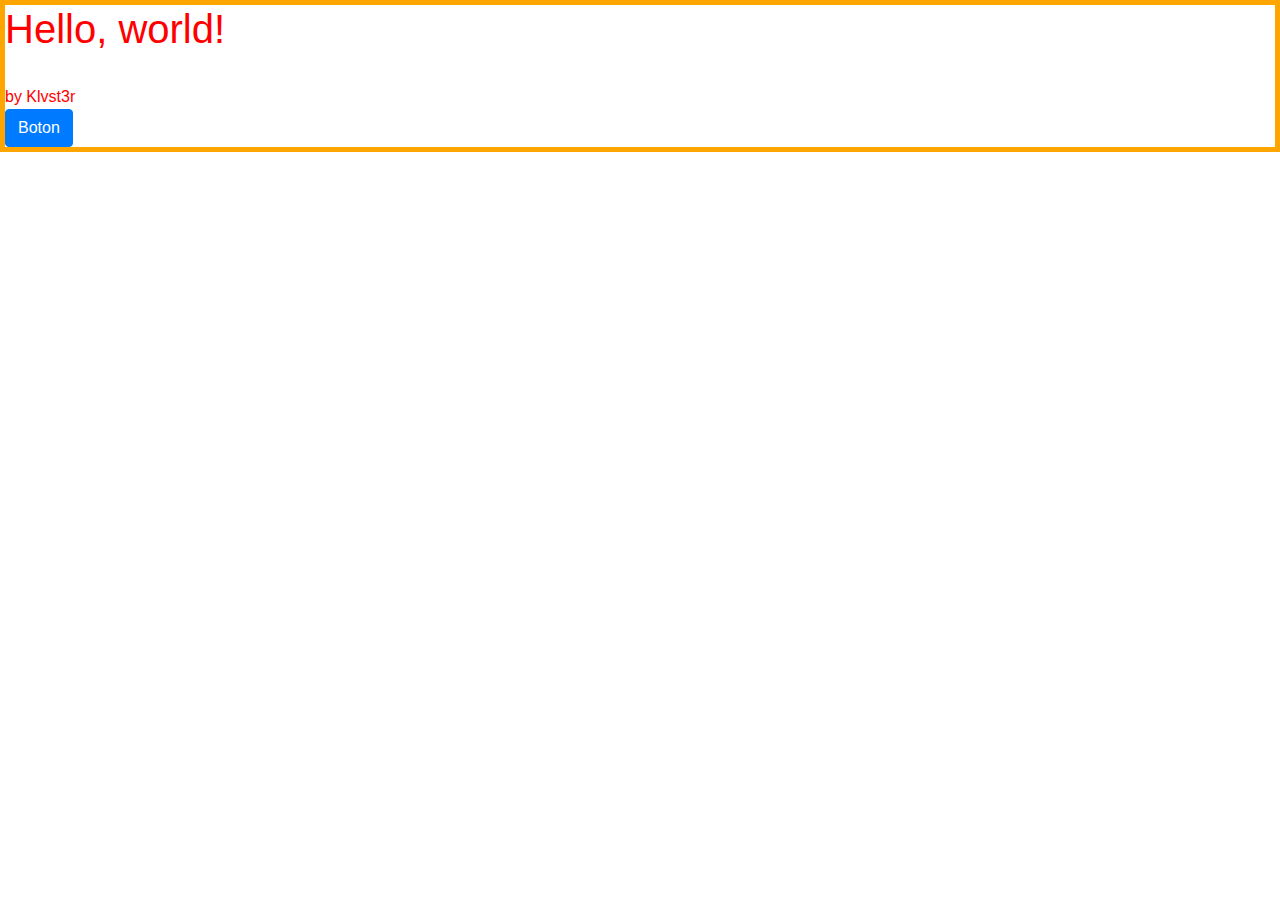
==== 3-Columnas/project/index.html @ 98e2bd16 "3.1. Entiendiendo el Gridd de BT4" ====
<!doctype html>
<html lang="es">
  <head>
    <!-- Required meta tags -->
    <meta charset="utf-8">
    <meta name="viewport" content="width=device-width, initial-scale=1, shrink-to-fit=no">

    <!-- Bootstrap CSS -->
    <link type="text/css" rel="stylesheet" href="css/bootstrap.min.css">
    <!-- Estilos personalizados -->
    <link type="text/css" rel="stylesheet" href="css/estilos.css">


    <title>Hello, world!</title>
  </head>
  <body>
    <h1>Hello, world!</h1>
    <br>
    by Klvst3r <br><a href="#" class="btn btn-primary">Boton</a>

    <a href="" class="btn-block"></a>


    <!-- Librerias JS: jQuery and Bootstrap Bundle (includes Popper) Local -->
    <script src="js/jquery-3.7.1.js "></script>
    <script src="js/popper-1.16.1.js"></script>
    <script src="js/bootstrap.js"></script>

    
  </body>
</html>
---- 3-Columnas/project/css/estilos.css ----
body {
  background: white;
  color: red;
  border: 5px solid orange; }

.encabezado {
  display: -webkit-box;
  display: -ms-flexbox;
  display: flex;
  background-image: -webkit-gradient(linear, left top, left bottom, from(red), to(blue));
  background-image: linear-gradient(red, blue);
  -webkit-box-pack: center;
      -ms-flex-pack: center;
          justify-content: center; }

/*# sourceMappingURL=estilos.css.map */
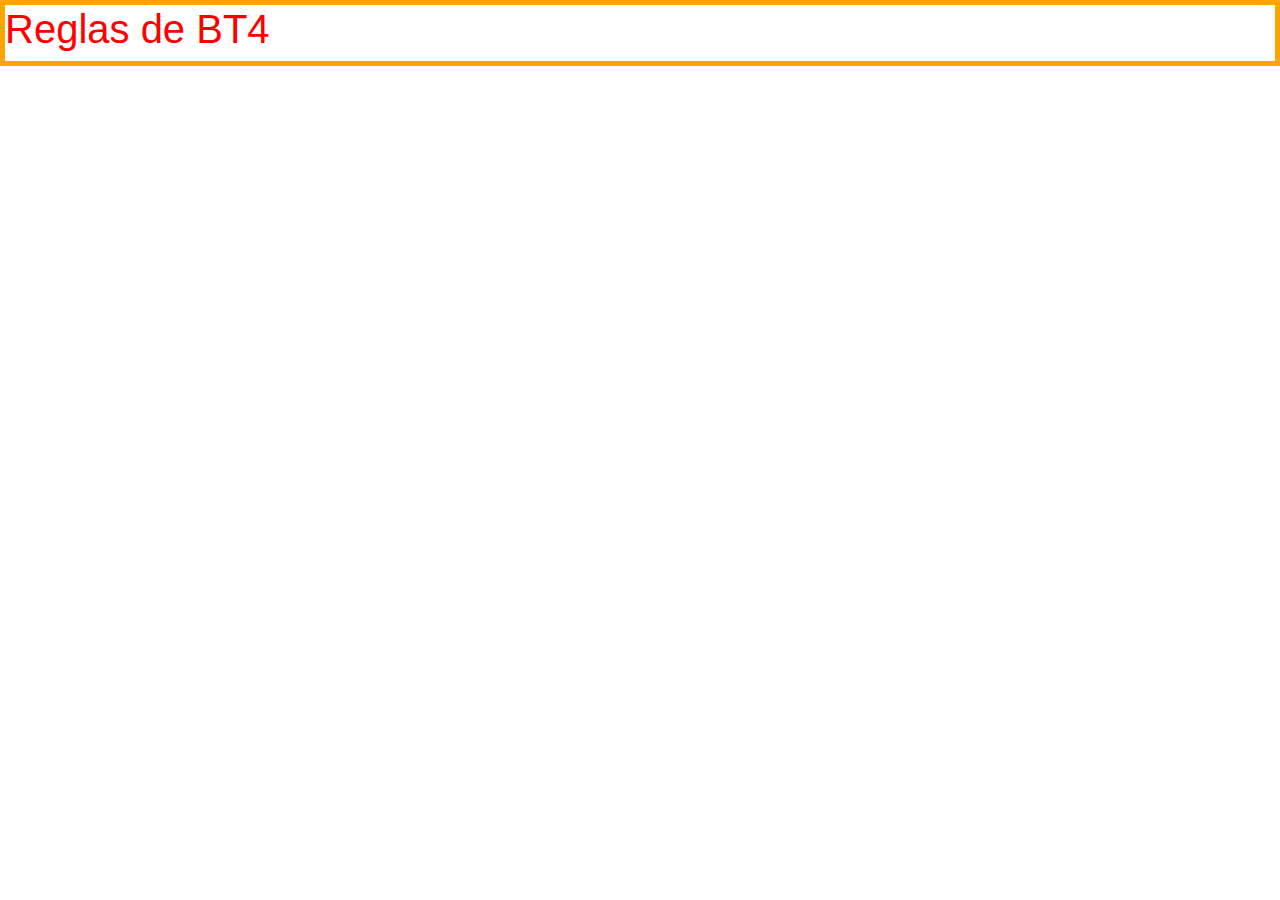
==== commit 775633bd: "1ra Regla de BT4" ====
--- a/3-Columnas/project/index.html
+++ b/3-Columnas/project/index.html
@@ -14,9 +14,9 @@
     <title>Hello, world!</title>
   </head>
   <body>
-    <h1>Hello, world!</h1>
-    <br>
-    by Klvst3r <br><a href="#" class="btn btn-primary">Boton</a>
+    <h1>Reglas de BT4</h1>
+
+    
 
     <a href="" class="btn-block"></a>
 
@@ -28,4 +28,4 @@
 
     
   </body>
-</html>+</html>
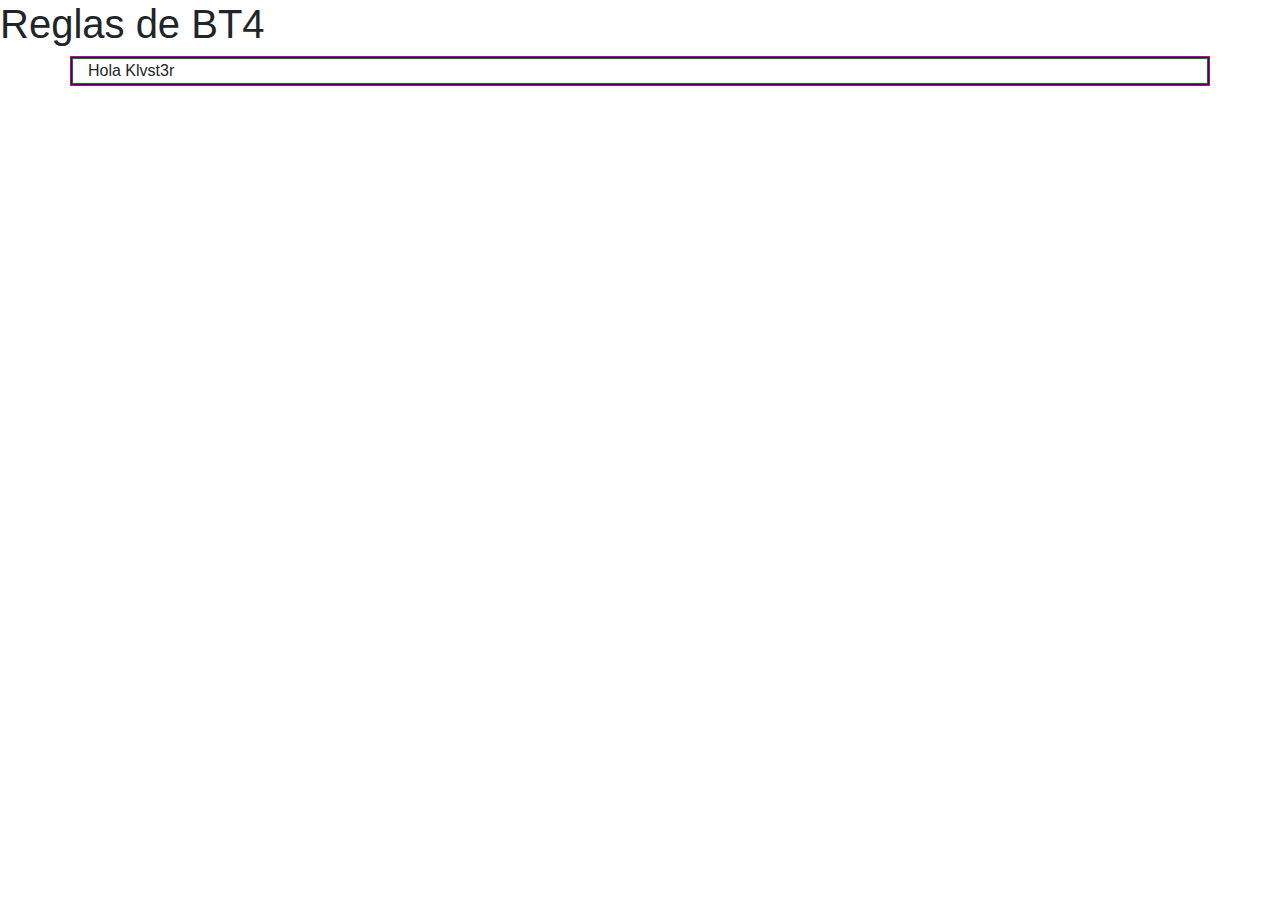
==== commit 15cf2485: "3.2. Estilos de la primera regla" ====
--- a/3-Columnas/project/index.html
+++ b/3-Columnas/project/index.html
@@ -16,6 +16,12 @@
   <body>
     <h1>Reglas de BT4</h1>
 
+    <div class="container">
+      <div class="row">
+        <div class="col-12">Hola Klvst3r </div>
+      </div>
+    </div>
+
     
 
     <a href="" class="btn-block"></a>
--- a/3-Columnas/project/css/estilos.css
+++ b/3-Columnas/project/css/estilos.css
@@ -1,16 +1,13 @@
-body {
-  background: white;
-  color: red;
-  border: 5px solid orange; }
+/*-----------------------------
+Estilos de prueba
+-----------------------------*/
+.container {
+  border: 1px solid red; }
 
-.encabezado {
-  display: -webkit-box;
-  display: -ms-flexbox;
-  display: flex;
-  background-image: -webkit-gradient(linear, left top, left bottom, from(red), to(blue));
-  background-image: linear-gradient(red, blue);
-  -webkit-box-pack: center;
-      -ms-flex-pack: center;
-          justify-content: center; }
+.row {
+  border: 1px solid blue; }
+
+.row > * {
+  border: 1px solid green; }
 
 /*# sourceMappingURL=estilos.css.map */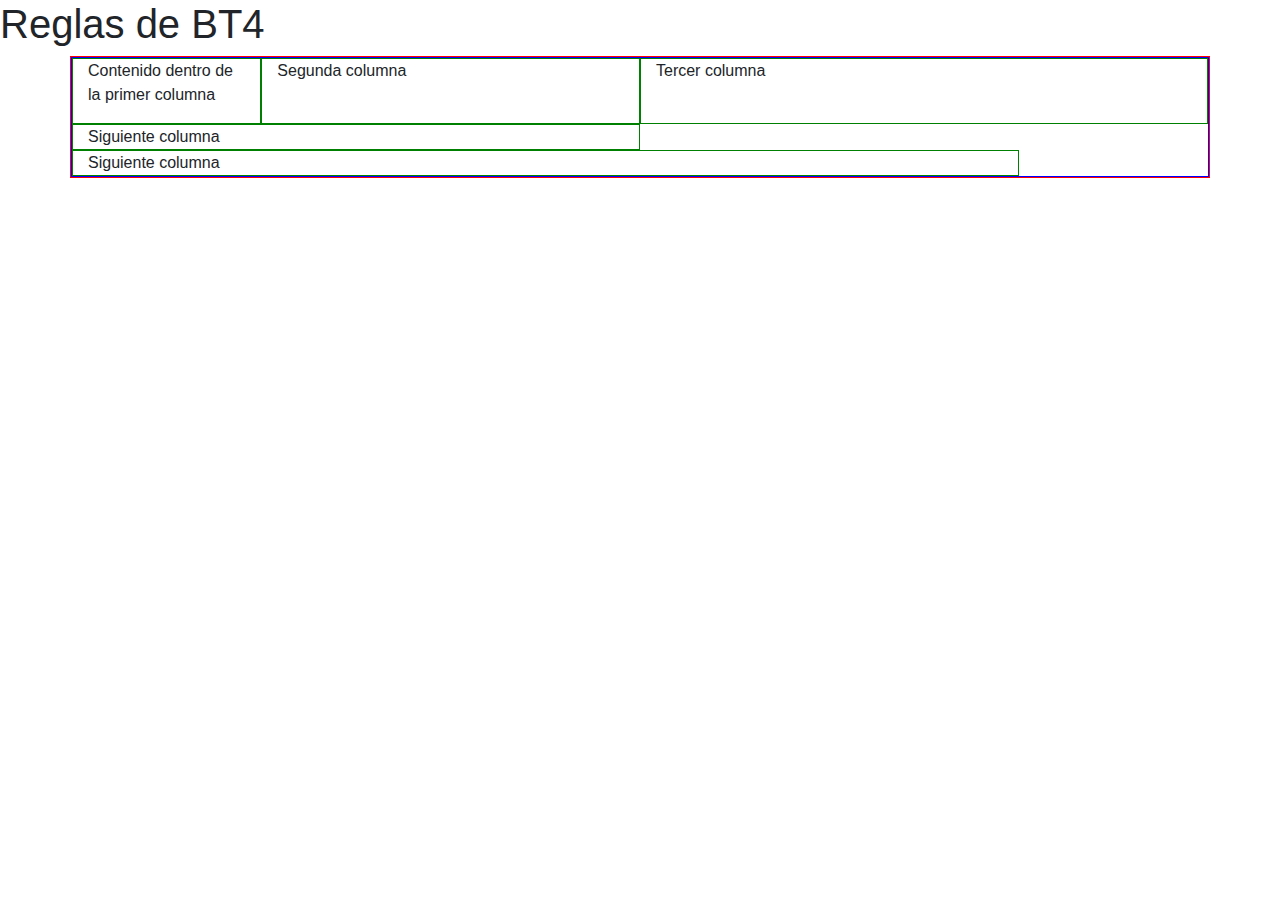
==== commit ae149e3a: "3.9 Regla 8 Grid BT4" ====
--- a/3-Columnas/project/index.html
+++ b/3-Columnas/project/index.html
@@ -18,7 +18,12 @@
 
     <div class="container">
       <div class="row">
-        <div class="col-12">Hola Klvst3r </div>
+        <div class="col-2"><p>Contenido dentro de la primer columna</p></div>
+        <div class="col-4">Segunda columna </div>
+        <div class="col-6">Tercer columna </div>
+        <div class="col-6">Siguiente columna </div>
+        <div class="col-10">Siguiente columna </div>
+        
       </div>
     </div>
 
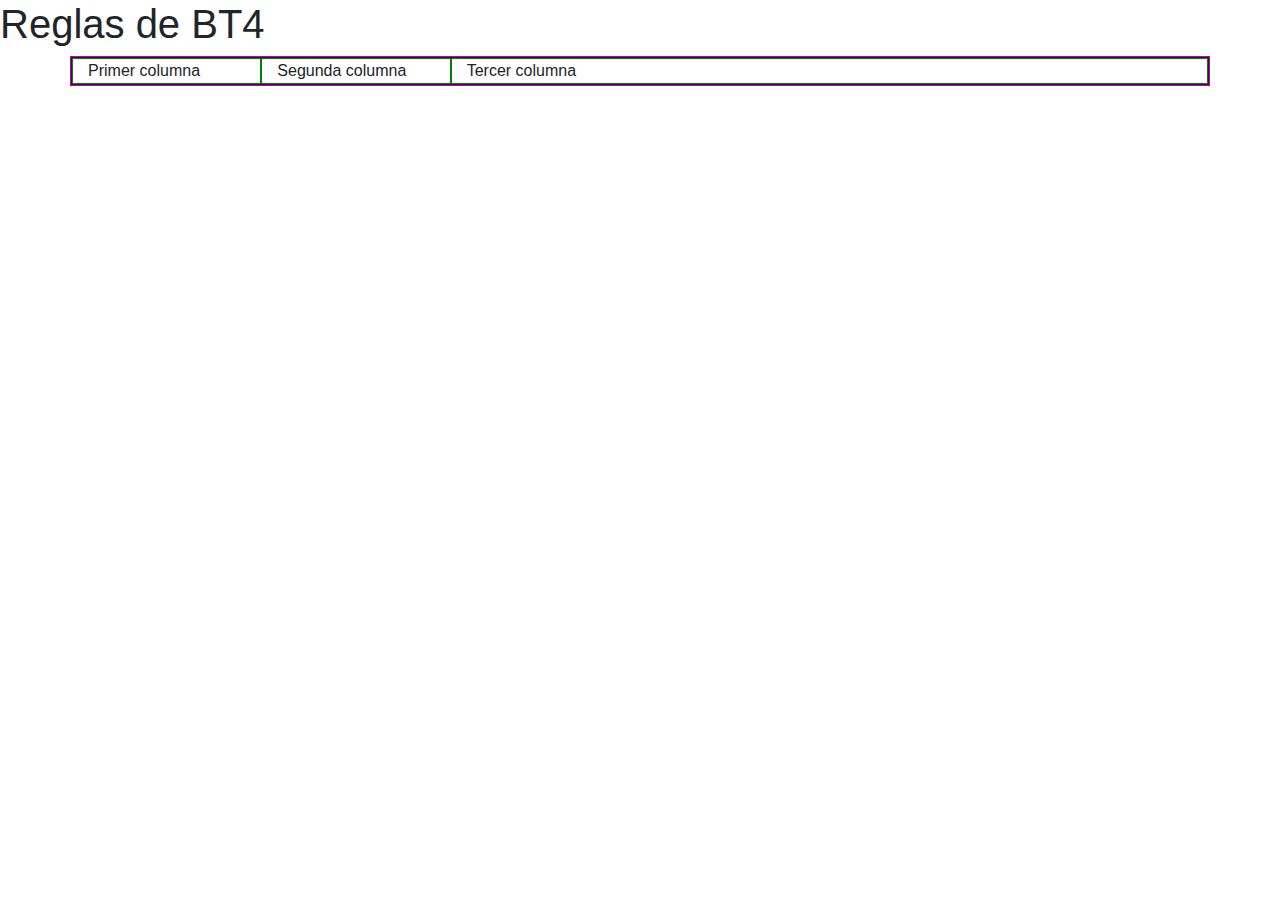
==== commit bf54f724: "3.10 col-sm" ====
--- a/3-Columnas/project/index.html
+++ b/3-Columnas/project/index.html
@@ -18,11 +18,10 @@
 
     <div class="container">
       <div class="row">
-        <div class="col-2"><p>Contenido dentro de la primer columna</p></div>
-        <div class="col-4">Segunda columna </div>
-        <div class="col-6">Tercer columna </div>
-        <div class="col-6">Siguiente columna </div>
-        <div class="col-10">Siguiente columna </div>
+        <div class="col-4 col-sm-2">Primer columna </div>
+        <div class="col-4 col-sm-2">Segunda columna </div>
+        <div class="col-4 col-sm-8">Tercer columna </div>
+
         
       </div>
     </div>
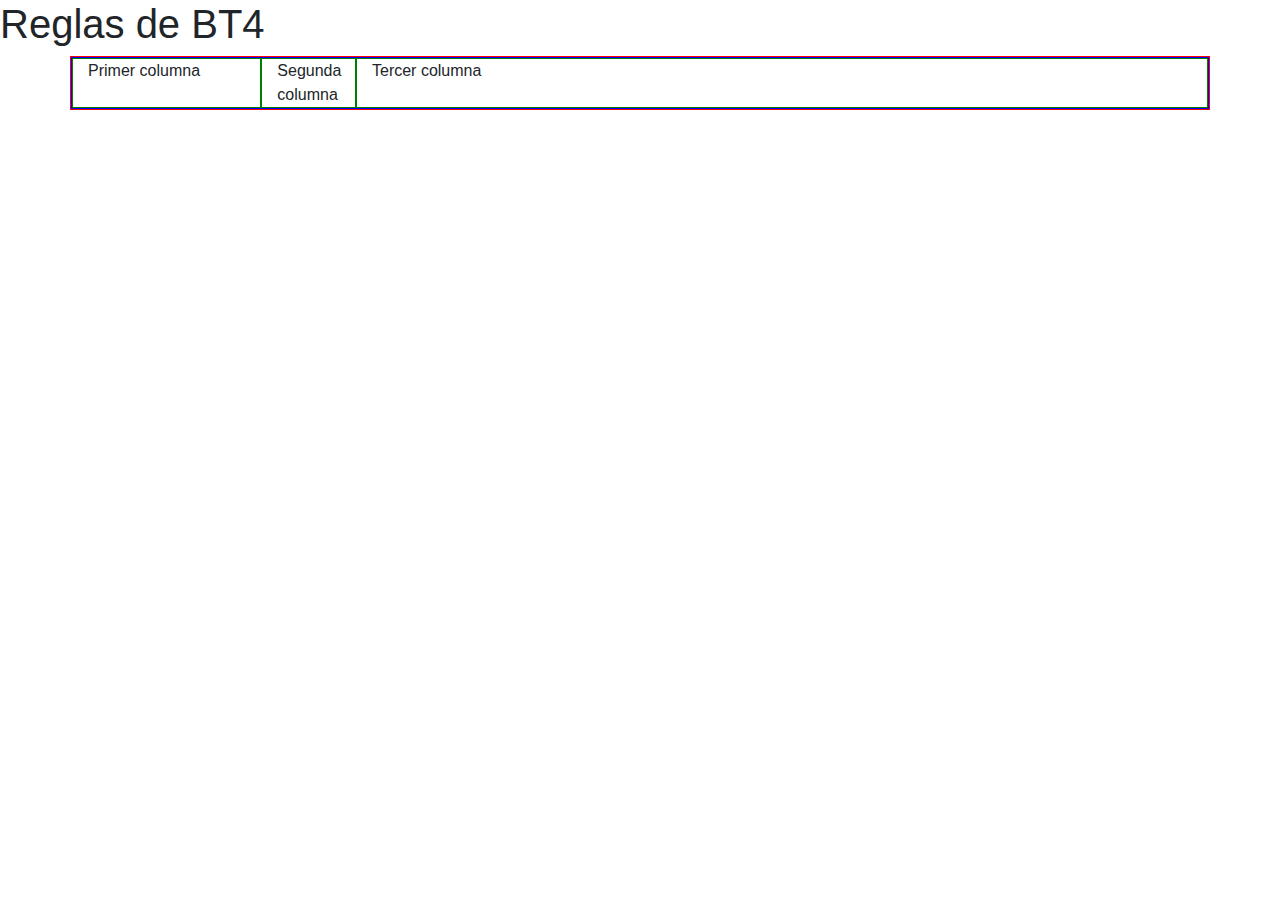
==== commit 1b92e02f: "3.9 Reglo 10 aplicando todos los contextos de columnas bt4" ====
--- a/3-Columnas/project/index.html
+++ b/3-Columnas/project/index.html
@@ -18,9 +18,9 @@
 
     <div class="container">
       <div class="row">
-        <div class="col-4 col-sm-2">Primer columna </div>
-        <div class="col-4 col-sm-2">Segunda columna </div>
-        <div class="col-4 col-sm-8">Tercer columna </div>
+        <div class="col-4 col-sm-2 col-md-10 col-lg-5 col-xl-2">Primer columna </div>
+        <div class="col-4 col-sm-2 col-md-1 col-lg-5 col-xl-1" >Segunda columna </div>
+        <div class="col-4 col-sm-8 col-md-1 col-lg-2 col-xl-9">Tercer columna </div>
 
         
       </div>
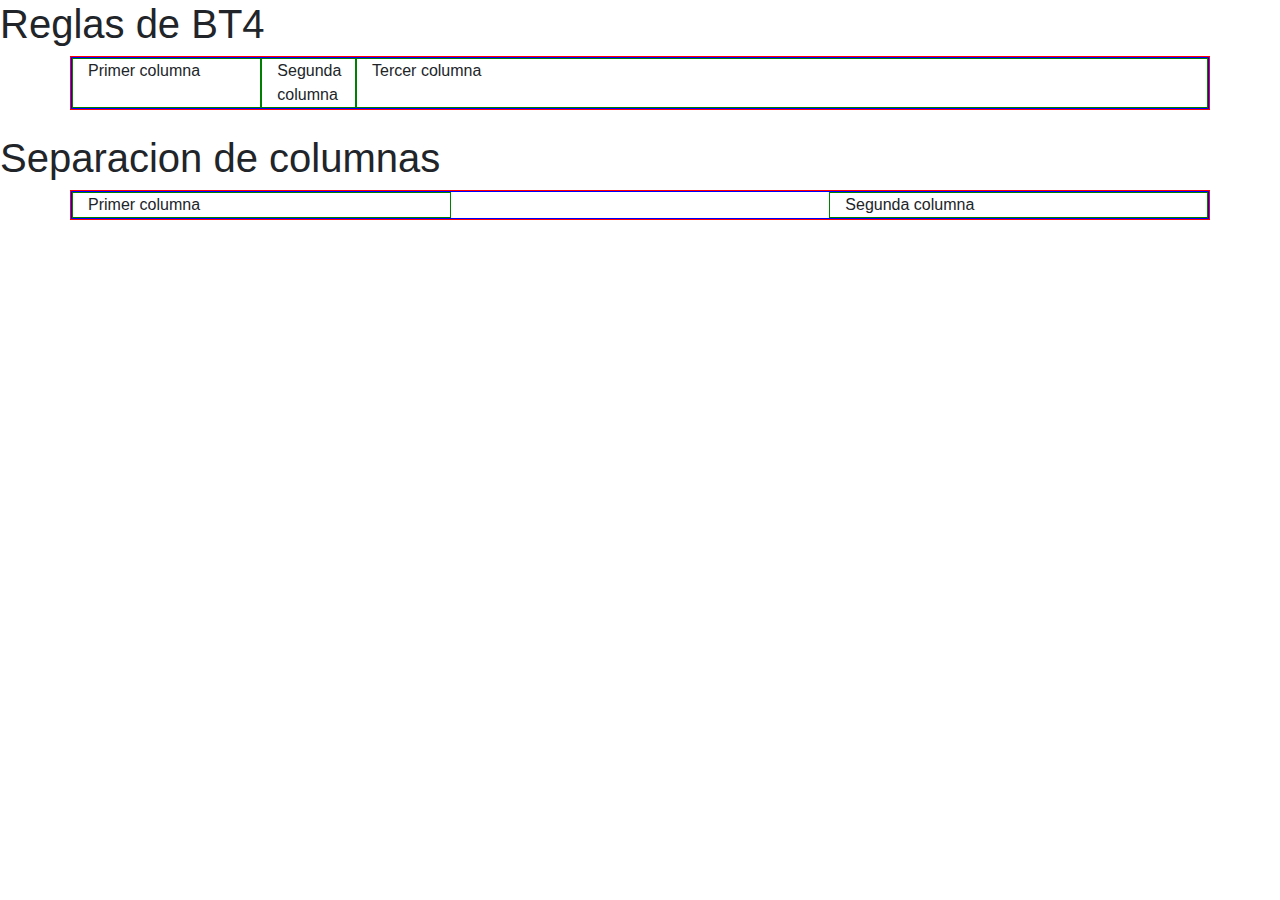
==== commit e86887ae: "3.12 Regla 11 offset" ====
--- a/3-Columnas/project/index.html
+++ b/3-Columnas/project/index.html
@@ -26,6 +26,20 @@
       </div>
     </div>
 
+
+    <br>
+    <h1>Separacion de columnas</h1>
+     
+      <div class="container">
+      <div class="row">
+        <div class="col-4">Primer columna </div>
+        <div class="col-4 offset-2 offset-sm-4" >Segunda columna </div>
+        
+
+        
+      </div>
+    </div>
+
     
 
     <a href="" class="btn-block"></a>
